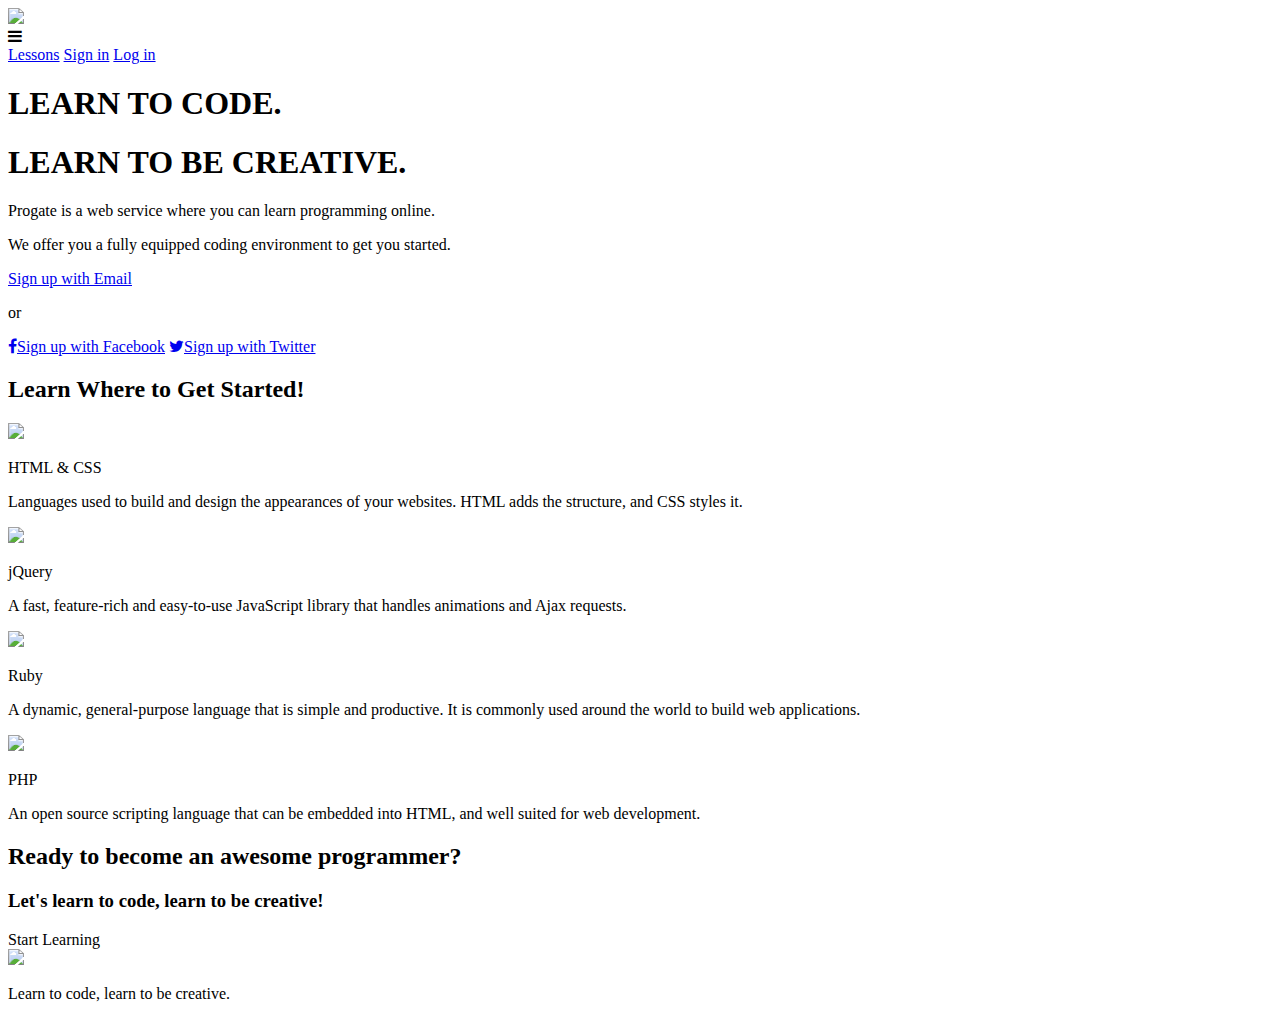
==== index.html @ 48b1a474 "Create index.html" ====
<!DOCTYPE html>
<html>
<head>
  <meta charset="utf-8">
  <meta name="viewport" content="width=device-width, initial-scale=1.0">
  <title>Progate</title>
  <link href="https://maxcdn.bootstrapcdn.com/font-awesome/4.7.0/css/font-awesome.min.css" rel="stylesheet" integrity="sha384-wvfXpqpZZVQGK6TAh5PVlGOfQNHSoD2xbE+QkPxCAFlNEevoEH3Sl0sibVcOQVnN" crossorigin="anonymous">
  <link rel="stylesheet" type="text/css" href="stylesheet.css">
  <link rel="stylesheet" type="text/css" href="responsive.css">
  <link rel="shortcut icon" href="favicon.ico" >
  <!--     ┬ ┬┌─┐  ┌─┐┬─┐┌─┐        -->
  <!--     │││├┤   ├─┤├┬┘├┤         -->
  <!--     └┴┘└─┘  ┴ ┴┴└─└─┘        -->
  <!--     ╔═╗╦═╗╔═╗╔═╗╔═╗╔╦╗╔═╗    -->
  <!--     ╠═╝╠╦╝║ ║║ ╦╠═╣ ║ ║╣     -->
  <!--     ╩  ╩╚═╚═╝╚═╝╩ ╩ ╩ ╚═╝    -->
</head>
<body>
    <header>
      <div class="container">
        <div class="header-left">
          <img class="logo" src="https://prog-8.com/images/html/advanced/main_logo.png">
        </div>
        <span class="fa fa-bars menu-icon"></span>
        <div class="header-right">
          <a href="#">Lessons</a>
          <a href="#">Sign in</a>
          <a href="#" class="login">Log in</a>
        </div>
      </div>
    </header>
    <div class="top-wrapper">
      <div class="container">
        <h1>LEARN TO CODE.</h1>
        <h1>LEARN TO BE CREATIVE.</h1>
        <p>Progate is a web service where you can learn programming online.</p>
        <p>We offer you a fully equipped coding environment to get you started.</p>
        <div class="btn-wrapper">
          <a href="#" class="btn signup">Sign up with Email</a>
          <p>or</p>
          <a href="#" class="btn facebook"><span class="fa fa-facebook"></span>Sign up with Facebook</a>
          <a href="#" class="btn twitter"><span class="fa fa-twitter"></span>Sign up with Twitter</a>
        </div>
      </div>
    </div>
    <div class="lesson-wrapper">
      <div class="container">
        <div class="heading">
          <h2>Learn Where to Get Started!</h2>
        </div>
        <div class="lessons">
          <div class="lesson">
            <div class="lesson-icon">
              <img src="https://prog-8.com/images/html/advanced/html.png">
              <p>HTML & CSS</p>
            </div>
            <p class="text-contents">Languages used to build and design the appearances of your websites. HTML adds the structure, and CSS styles it.</p>
          </div>
          <div class="lesson">
            <div class="lesson-icon">
              <img src="https://prog-8.com/images/html/advanced/jQuery.png">
              <p>jQuery</p>
            </div>
            <p class="text-contents">A fast, feature-rich and easy-to-use JavaScript library that handles animations and Ajax requests.</p>
          </div>
          <div class="lesson">
            <div class="lesson-icon">
              <img src="https://prog-8.com/images/html/advanced/ruby.png">
              <p>Ruby</p>
            </div>
            <p class="text-contents">A dynamic, general-purpose language that is simple and productive. It is commonly used around the world to build web applications.</p>
          </div>
          <div class="lesson">
            <div class="lesson-icon">
              <img src="https://prog-8.com/images/html/advanced/php.png">
              <p>PHP</p>
            </div>
            <p class="text-contents">An open source scripting language that can be embedded into HTML, and well suited for web development.</p>
          </div>
          <div class="clear"></div>
        </div>
      </div>
    </div>
    <div class="message-wrapper">
      <div class="container">
        <div class="heading">
          <h2>Ready to become an awesome programmer?</h2>
          <h3>Let's learn to code, learn to be creative!</h3>
        </div>
        <span class="btn message">Start Learning</span>
      </div>
    </div>
    <footer>
      <div class="container">
        <img src="https://prog-8.com/images/html/advanced/footer_logo.png">
        <p>Learn to code, learn to be creative.</p>
      </div>
    </footer>
  </body>
</html>
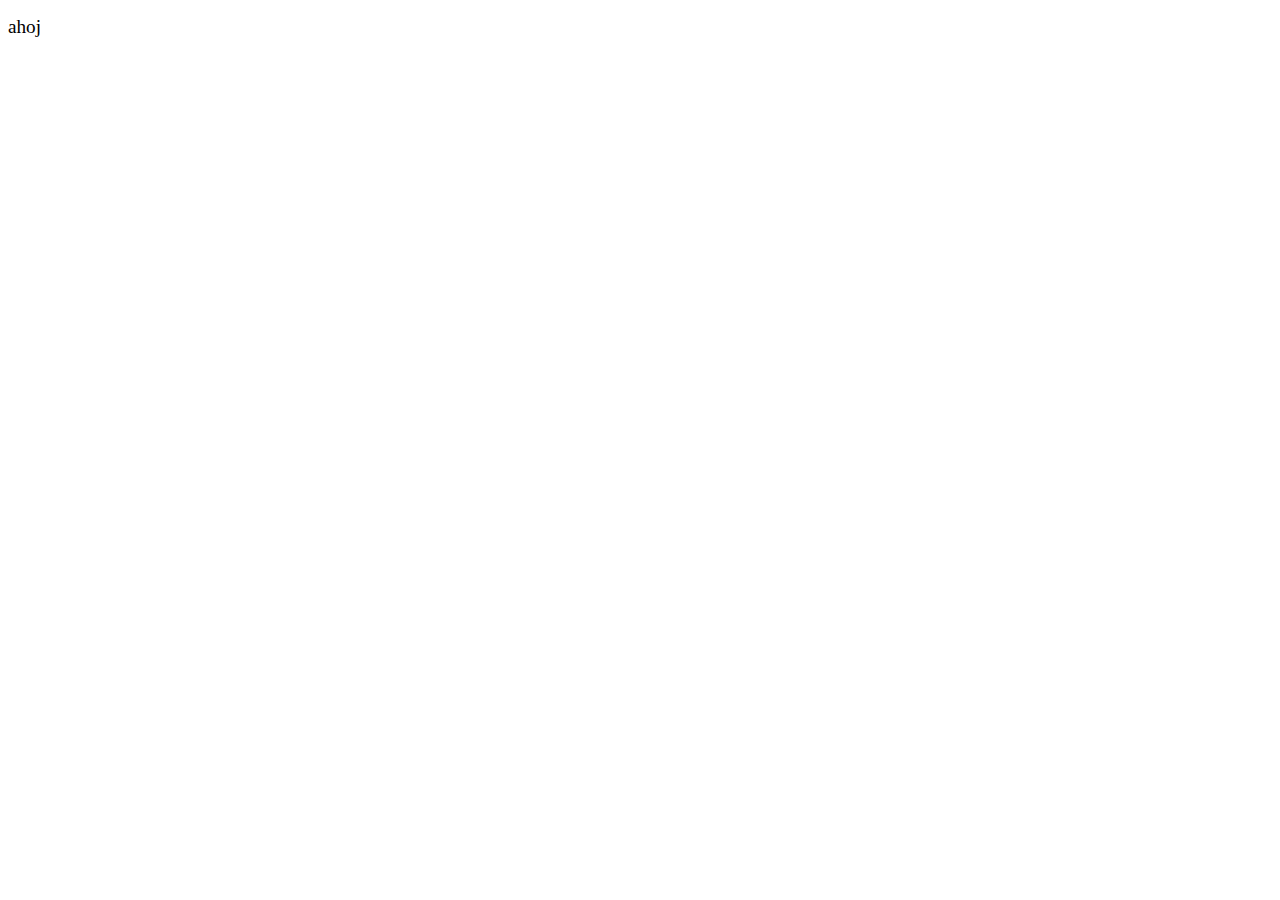
==== commit 215cc473: "f" ====
--- a/index.html
+++ b/index.html
@@ -16,85 +16,6 @@
   <!--     ╩  ╩╚═╚═╝╚═╝╩ ╩ ╩ ╚═╝    -->
 </head>
 <body>
-    <header>
-      <div class="container">
-        <div class="header-left">
-          <img class="logo" src="https://prog-8.com/images/html/advanced/main_logo.png">
-        </div>
-        <span class="fa fa-bars menu-icon"></span>
-        <div class="header-right">
-          <a href="#">Lessons</a>
-          <a href="#">Sign in</a>
-          <a href="#" class="login">Log in</a>
-        </div>
-      </div>
-    </header>
-    <div class="top-wrapper">
-      <div class="container">
-        <h1>LEARN TO CODE.</h1>
-        <h1>LEARN TO BE CREATIVE.</h1>
-        <p>Progate is a web service where you can learn programming online.</p>
-        <p>We offer you a fully equipped coding environment to get you started.</p>
-        <div class="btn-wrapper">
-          <a href="#" class="btn signup">Sign up with Email</a>
-          <p>or</p>
-          <a href="#" class="btn facebook"><span class="fa fa-facebook"></span>Sign up with Facebook</a>
-          <a href="#" class="btn twitter"><span class="fa fa-twitter"></span>Sign up with Twitter</a>
-        </div>
-      </div>
-    </div>
-    <div class="lesson-wrapper">
-      <div class="container">
-        <div class="heading">
-          <h2>Learn Where to Get Started!</h2>
-        </div>
-        <div class="lessons">
-          <div class="lesson">
-            <div class="lesson-icon">
-              <img src="https://prog-8.com/images/html/advanced/html.png">
-              <p>HTML & CSS</p>
-            </div>
-            <p class="text-contents">Languages used to build and design the appearances of your websites. HTML adds the structure, and CSS styles it.</p>
-          </div>
-          <div class="lesson">
-            <div class="lesson-icon">
-              <img src="https://prog-8.com/images/html/advanced/jQuery.png">
-              <p>jQuery</p>
-            </div>
-            <p class="text-contents">A fast, feature-rich and easy-to-use JavaScript library that handles animations and Ajax requests.</p>
-          </div>
-          <div class="lesson">
-            <div class="lesson-icon">
-              <img src="https://prog-8.com/images/html/advanced/ruby.png">
-              <p>Ruby</p>
-            </div>
-            <p class="text-contents">A dynamic, general-purpose language that is simple and productive. It is commonly used around the world to build web applications.</p>
-          </div>
-          <div class="lesson">
-            <div class="lesson-icon">
-              <img src="https://prog-8.com/images/html/advanced/php.png">
-              <p>PHP</p>
-            </div>
-            <p class="text-contents">An open source scripting language that can be embedded into HTML, and well suited for web development.</p>
-          </div>
-          <div class="clear"></div>
-        </div>
-      </div>
-    </div>
-    <div class="message-wrapper">
-      <div class="container">
-        <div class="heading">
-          <h2>Ready to become an awesome programmer?</h2>
-          <h3>Let's learn to code, learn to be creative!</h3>
-        </div>
-        <span class="btn message">Start Learning</span>
-      </div>
-    </div>
-    <footer>
-      <div class="container">
-        <img src="https://prog-8.com/images/html/advanced/footer_logo.png">
-        <p>Learn to code, learn to be creative.</p>
-      </div>
-    </footer>
+  <p><big>ahoj</big></p>
   </body>
 </html>
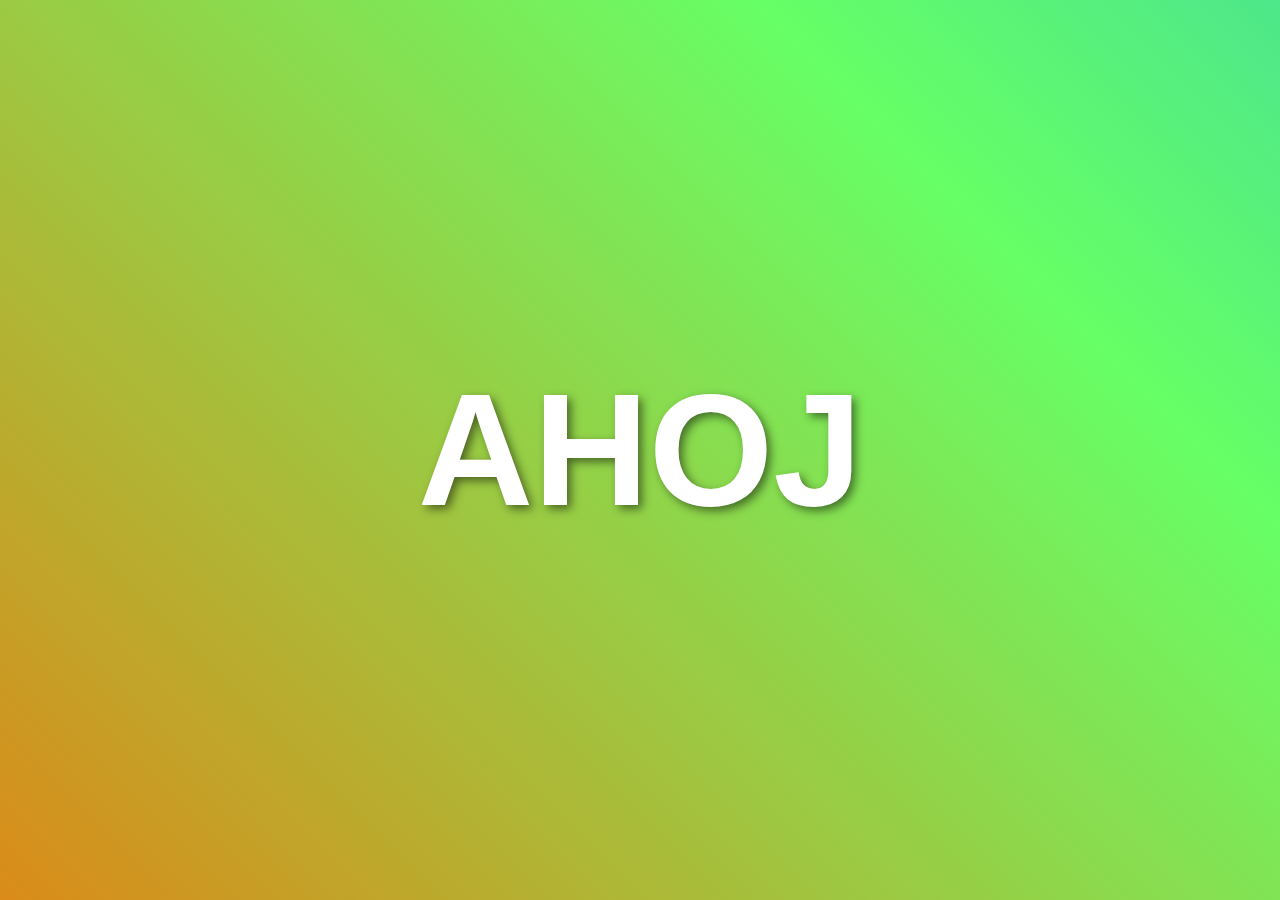
==== commit 38c283e9: "ahoj" ====
--- a/index.html
+++ b/index.html
@@ -1,21 +1,46 @@
 <!DOCTYPE html>
-<html>
+<html lang="en">
 <head>
-  <meta charset="utf-8">
-  <meta name="viewport" content="width=device-width, initial-scale=1.0">
-  <title>Progate</title>
-  <link href="https://maxcdn.bootstrapcdn.com/font-awesome/4.7.0/css/font-awesome.min.css" rel="stylesheet" integrity="sha384-wvfXpqpZZVQGK6TAh5PVlGOfQNHSoD2xbE+QkPxCAFlNEevoEH3Sl0sibVcOQVnN" crossorigin="anonymous">
-  <link rel="stylesheet" type="text/css" href="stylesheet.css">
-  <link rel="stylesheet" type="text/css" href="responsive.css">
-  <link rel="shortcut icon" href="favicon.ico" >
-  <!--     ┬ ┬┌─┐  ┌─┐┬─┐┌─┐        -->
-  <!--     │││├┤   ├─┤├┬┘├┤         -->
-  <!--     └┴┘└─┘  ┴ ┴┴└─└─┘        -->
-  <!--     ╔═╗╦═╗╔═╗╔═╗╔═╗╔╦╗╔═╗    -->
-  <!--     ╠═╝╠╦╝║ ║║ ╦╠═╣ ║ ║╣     -->
-  <!--     ╩  ╩╚═╚═╝╚═╝╩ ╩ ╩ ╚═╝    -->
+    <meta charset="UTF-8">
+    <meta name="viewport" content="width=device-width, initial-scale=1.0">
+    <title>AHOJ</title>
+    <style>
+        /* Set up the body */
+        body {
+            margin: 0;
+            height: 100vh;
+            display: flex;
+            justify-content: center;
+            align-items: center;
+            background: linear-gradient(45deg, #ff0066, #ff6600, #66ff66, #0099ff, #9900cc);
+            background-size: 400% 400%;
+            animation: gradientAnimation 5s ease infinite;
+            font-family: 'Arial', sans-serif;
+        }
+
+        /* Animation for the flashy background */
+        @keyframes gradientAnimation {
+            0% {
+                background-position: 0% 50%;
+            }
+            50% {
+                background-position: 100% 50%;
+            }
+            100% {
+                background-position: 0% 50%;
+            }
+        }
+
+        /* Style the text */
+        h1 {
+            font-size: 10rem;
+            color: white;
+            font-weight: bold;
+            text-shadow: 4px 4px 10px rgba(0, 0, 0, 0.5);
+        }
+    </style>
 </head>
 <body>
-  <p><big>ahoj</big></p>
-  </body>
+    <h1>AHOJ</h1>
+</body>
 </html>
